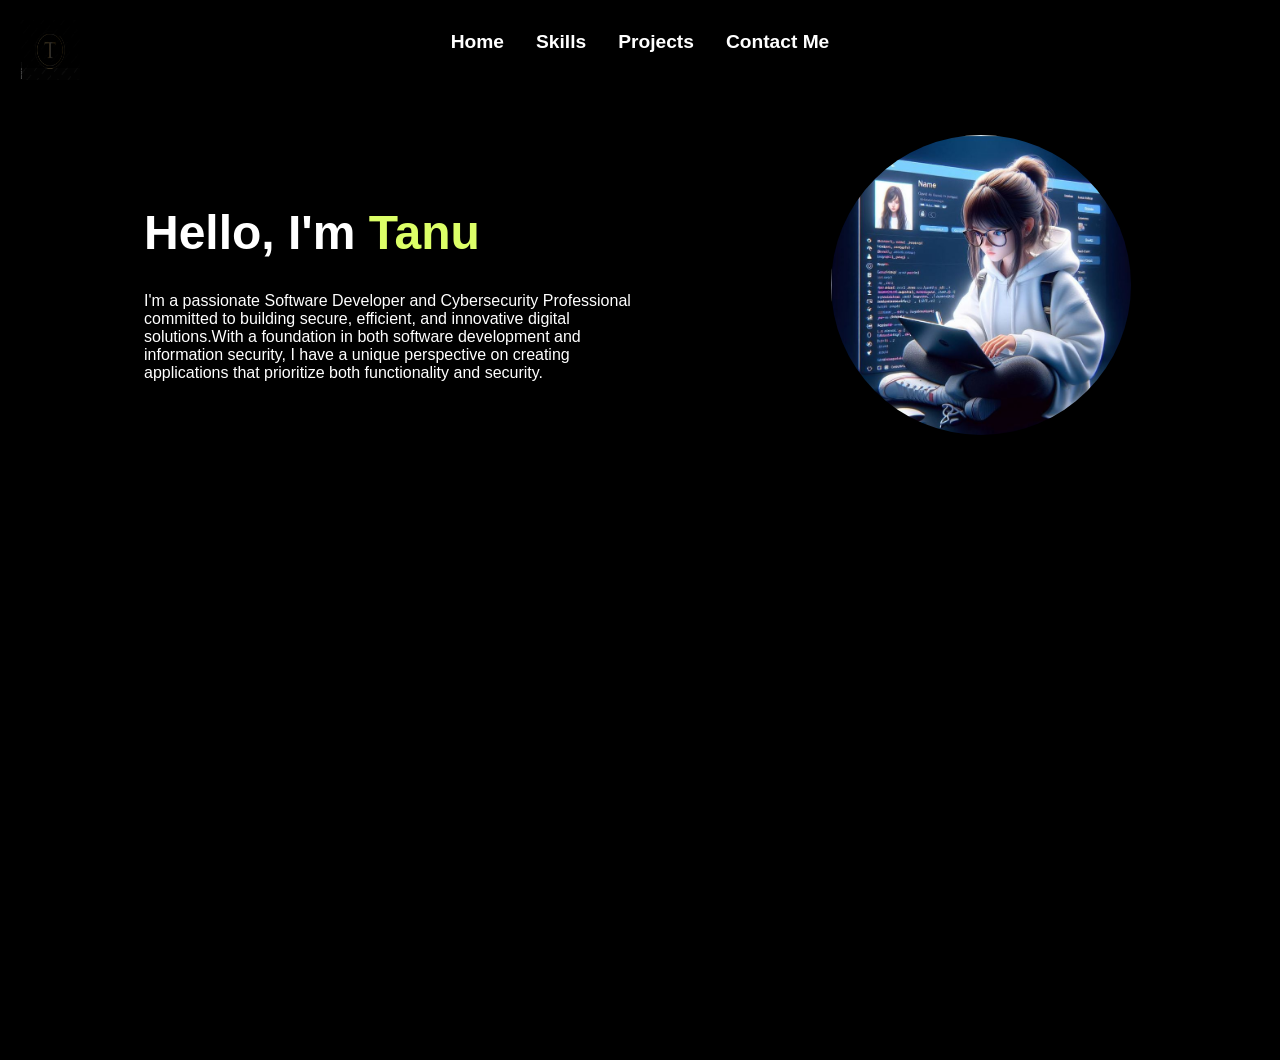
==== index.html @ 6871f346 "Update and rename CSS8.html to index.html" ====
<!DOCTYPE html>
<html lang="en">
<head>
    <meta charset="UTF-8">
    <meta name="viewport" content="width=device-width, initial-scale=1.0">
    <title>Portfolio</title>
    <link rel="stylesheet" href="styles.css">
    <script src="https://kit.fontawesome.com/a076d05399.js" crossorigin="anonymous"></script>
    <style>
        body {
            font-family: Arial, sans-serif;
            margin: 0;
            padding: 0;
            background: black;
            color: #fff;
            text-align: center;
        }
        .navbar {
            position: fixed;
            top: 0;
            left: 50%;
            transform: translateX(-50%);
            display: flex;
            gap: 2rem;
            list-style: none;
            background: rgba(0, 0, 0, 0.8);
            padding: 15px;
            width: 100%;
            justify-content: center;
        }
        .navbar a {
            color: #fff;
            text-decoration: none;
            font-size: 1.2rem;
            font-weight: bold;
            cursor: pointer;
        }
        .navbar a:hover {
            color: rgb(103, 141, 255);
        }
        .section {
            display: none;
            padding: 80px 20px;
            min-height: 100vh;
        }
        .active {
            display: block;
        }
        .container {
            display: flex;
            align-items: center;
            justify-content: space-between;
            width: 80%;
            margin: auto;
            padding-top: 50px;
        }
        .about-me {
            text-align: left;
            max-width: 50%;
        }
        .about-me h1 {
            font-size: 3rem;
        }
        .highlight {
            color: rgb(220, 255, 103);
        }
        .profile-image {
            width: 300px;
            height: 300px;
            border: 5px solid black;
            border-radius: 50%;
        }
        .skills {
            display: grid;
            grid-template-columns: repeat(auto-fit, minmax(250px, 1fr));
            gap: 1.5rem;
            margin-top: 30px;
            width: 80%;
            text-align: center;
            margin: auto;
        }
        .skill-box {
            background-color: #333;
            border-radius: 10px;
            padding: 20px;
            color: #fff;
            transition: transform 0.3s ease-in-out;
        }
        .skill-box:hover {
            transform: scale(1.05);
        }
        .skill-box h2 {
            color: rgb(103, 141, 255);
        }
        .skill-logo {
            width: 40px;
            height: 40px;
        }
        .projects-container {
            display: grid;
            grid-template-columns: repeat(auto-fit, minmax(300px, 1fr));
            gap: 2rem;
            margin: auto;
            width: 80%;
            padding-top: 20px;
        }
        .project-box {
            background: #333;
            border-radius: 10px;
            padding: 20px;
            text-align: center;
            transition: transform 0.3s ease-in-out;
        }
        .project-box:hover {
            transform: scale(1.05);
        }
        .project-box h2 {
            color: rgb(103, 141, 255);
        }
        .contact-form {
            max-width: 500px;
            margin: auto;
            padding: 20px;
            background: rgba(255, 255, 255, 0.1);
            border-radius: 10px;
        }
        .contact-form input,
        .contact-form textarea {
            width: 100%;
            padding: 10px;
            margin: 10px 0;
            border: none;
            border-radius: 5px;
        }
        .contact-form button {
            width: 100%;
            padding: 10px;
            background: rgb(103, 141, 255);
            color: white;
            border: none;
            border-radius: 5px;
            cursor: pointer;
            font-size: 1rem;
        }
        .contact-form button:hover {
            background: rgb(80, 120, 240);
        }
        .footer-section {
            background-color: rgba(34, 34, 34, 0.8);
            padding: 20px;
            text-align: center;
            width: 100%;
            margin-top: 20px;
        }
        .footer-social-icon {
            display: flex;
            gap: 1rem;
            justify-content: center;
            margin-top: 10px;
        }
        .footer-social-icon a {
            color: #fff;
            font-size: 1rem;
            
        }
        .footer-social-icon a:hover {
            color: rgb(103, 141, 255);
        }
        .logo {
            position: absolute;
            top: 20px;
            left: 20px;
            width: 60px;
            height: 60px;
        }
    </style>
</head>
<body>
    <img src="Tlogo.jpg" alt="Logo" class="logo">
    <ul class="navbar">
        <li><a onclick="showSection('home')">Home</a></li>
        <li><a onclick="showSection('skills')">Skills</a></li>
        <li><a onclick="showSection('projects')">Projects</a></li>
        <li><a onclick="showSection('contact')">Contact Me</a></li>
    </ul>

    <!-- Home Section -->
    <div id="home" class="section active">
        <div class="container">
            <div class="about-me">
                <h1>Hello, I'm <span class="highlight">Tanu</span></h1>
                <p>I'm a passionate Software Developer and Cybersecurity Professional
                committed to building secure, efficient, and innovative digital 
                solutions.With a foundation in both software development and information
                security, I have a unique perspective on creating applications
                that prioritize both functionality and security.</p>
            </div>
            <img src="hacker.png" alt="Profile Picture" class="profile-image">
        </div>
    </div>

    <div id="skills" class="section">
        <h1>My Skills</h1>
        <div class="skills-container">
            <div class="skill-box"><img src="java-logo.png" alt="Java" class="skill-logo"><h2>Java</h2><p>Intermediate proficiency in Java, actively enhancing skills to develop robust software solutions.</p></div>
            <div class="skill-box"><img src="dsa-logo.png" alt="DSA" class="skill-logo"><h2>Data Structures & Algorithms</h2><p>Intermediate proficiency in Data Structures and Algorithms, capable of solving complex problems efficiently.</p></div>
            <div class="skill-box"><img src="react-logo.png" alt="React" class="skill-logo"><h2>React.js</h2><p>Intermediate proficiency in React.js, skilled in building reusable components and dynamic user interfaces.</p></div>
            <div class="skill-box"><img src="js-logo.png" alt="JavaScript" class="skill-logo"><h2>JavaScript</h2><p>Intermediate proficiency in JavaScript, experienced in building interactive and dynamic web applications.</p></div>
            <div class="skill-box"><img src="html-logo.png" alt="HTML" class="skill-logo"><h2>HTML</h2><p>Intermediate proficiency in HTML, skilled in structuring and styling web content for optimal user experience.</p></div>
            <div class="skill-box"><img src="css-logo.png" alt="CSS" class="skill-logo"><h2>CSS</h2><p>Intermediate proficiency in CSS, experienced in crafting responsive and visually appealing web designs.</p></div>
            <div class="skill-box"><img src="c-logo.png" alt="C++" class="skill-logo"><h2>C Language</h2><p>Intermediate proficiency in C language, experienced in low-level programming and system design.</p></div>
            <div class="skill-box"><img src="dbms-logo.png" alt="DBMS" class="skill-logo"><h2>Database Management Systems</h2><p>Intermediate proficiency in Database Management Systems, continuously expanding knowledge to optimize data storage and retrieval.</p></div>
            <div class="skill-box"><img src="kotlin-logo.png" alt="Kotlin" class="skill-logo"><h2>Kotlin</h2><p>Beginner in Kotlin, actively learning to leverage its modern features for Android app development.</p></div>
        </div>
    </div>

    <!-- Projects Section -->
    <div id="projects" class="section">
        <h1>Projects</h1>
        <div class="projects-container">
            <div class="project-box">
                <h2>Personal Portfolio Website</h2>
                <p>Developed a personal portfolio website using HTML, CSS, and JavaScript to showcase my skills and projects.</p>
            </div>
            <div class="project-box">
                <h2>Secure Login System</h2>
                <p>Created a secure login authentication system with password hashing and user session management.</p>
            </div>
            <div class="project-box">
                <h2>To-Do List App</h2>
                <p>Built a to-do list web app using React.js and Node.js, allowing users to manage daily tasks efficiently.</p>
            </div>
            <div class="project-box">
                <h2>Network Security Analyzer</h2>
                <p>Designed a tool to monitor and analyze network traffic for potential security threats.</p>
            </div>
        </div>
    </div>


    <!-- Contact Section -->
    <div id="contact" class="section">
        <h1>Contact Me</h1>
        <form class="contact-form" onsubmit="submitForm(event)">
            <input type="text" id="name" placeholder="Your Name" required>
            <input type="tel" id="phone" placeholder="Your Phone" required>
            <input type="email" id="email" placeholder="Your Email" required>
            <textarea id="message" rows="4" placeholder="Your Message" required></textarea>
            <button type="submit">Submit</button>
        </form>

        <!-- Footer (Social Media Icons) -->
        <footer class="footer-section">
            <div class="footer-social-icon">
                <a href="https://www.linkedin.com/in/tanu-kumari-482528255" target="_blank" title="LinkedIn">
                    <i class="fa-brands fa-linkedin"></i>
                </a>
                <a href="https://github.com/YOUR_GITHUB_USERNAME" target="_blank" title="GitHub">
                    <i class="fa-brands fa-github"></i>
                </a>
            </div>

            <a href="https://www.linkedin.com/in/tanu-kumari-482528255" target="_blank" >
            <img src="linkldn.png" alt="Linkldn" class="Linkldn-id" style="width: 40px; height: 40px;">
            </a>

            <a href="https://github.com/YOUR_GITHUB_USERNAME" target="_blank">
            <img src="git.png" alt="Github" class="Github-id" style="width: 40px; height: 40px;">
            </a>
        </footer>
    </div>

    <script>
        function showSection(sectionId) {
            document.querySelectorAll('.section').forEach(section => section.classList.remove('active'));
            document.getElementById(sectionId).classList.add('active');
        }

        function submitForm(event) {
            event.preventDefault();
            alert("Form submitted successfully!");
        }
    </script>

</body>
</html>
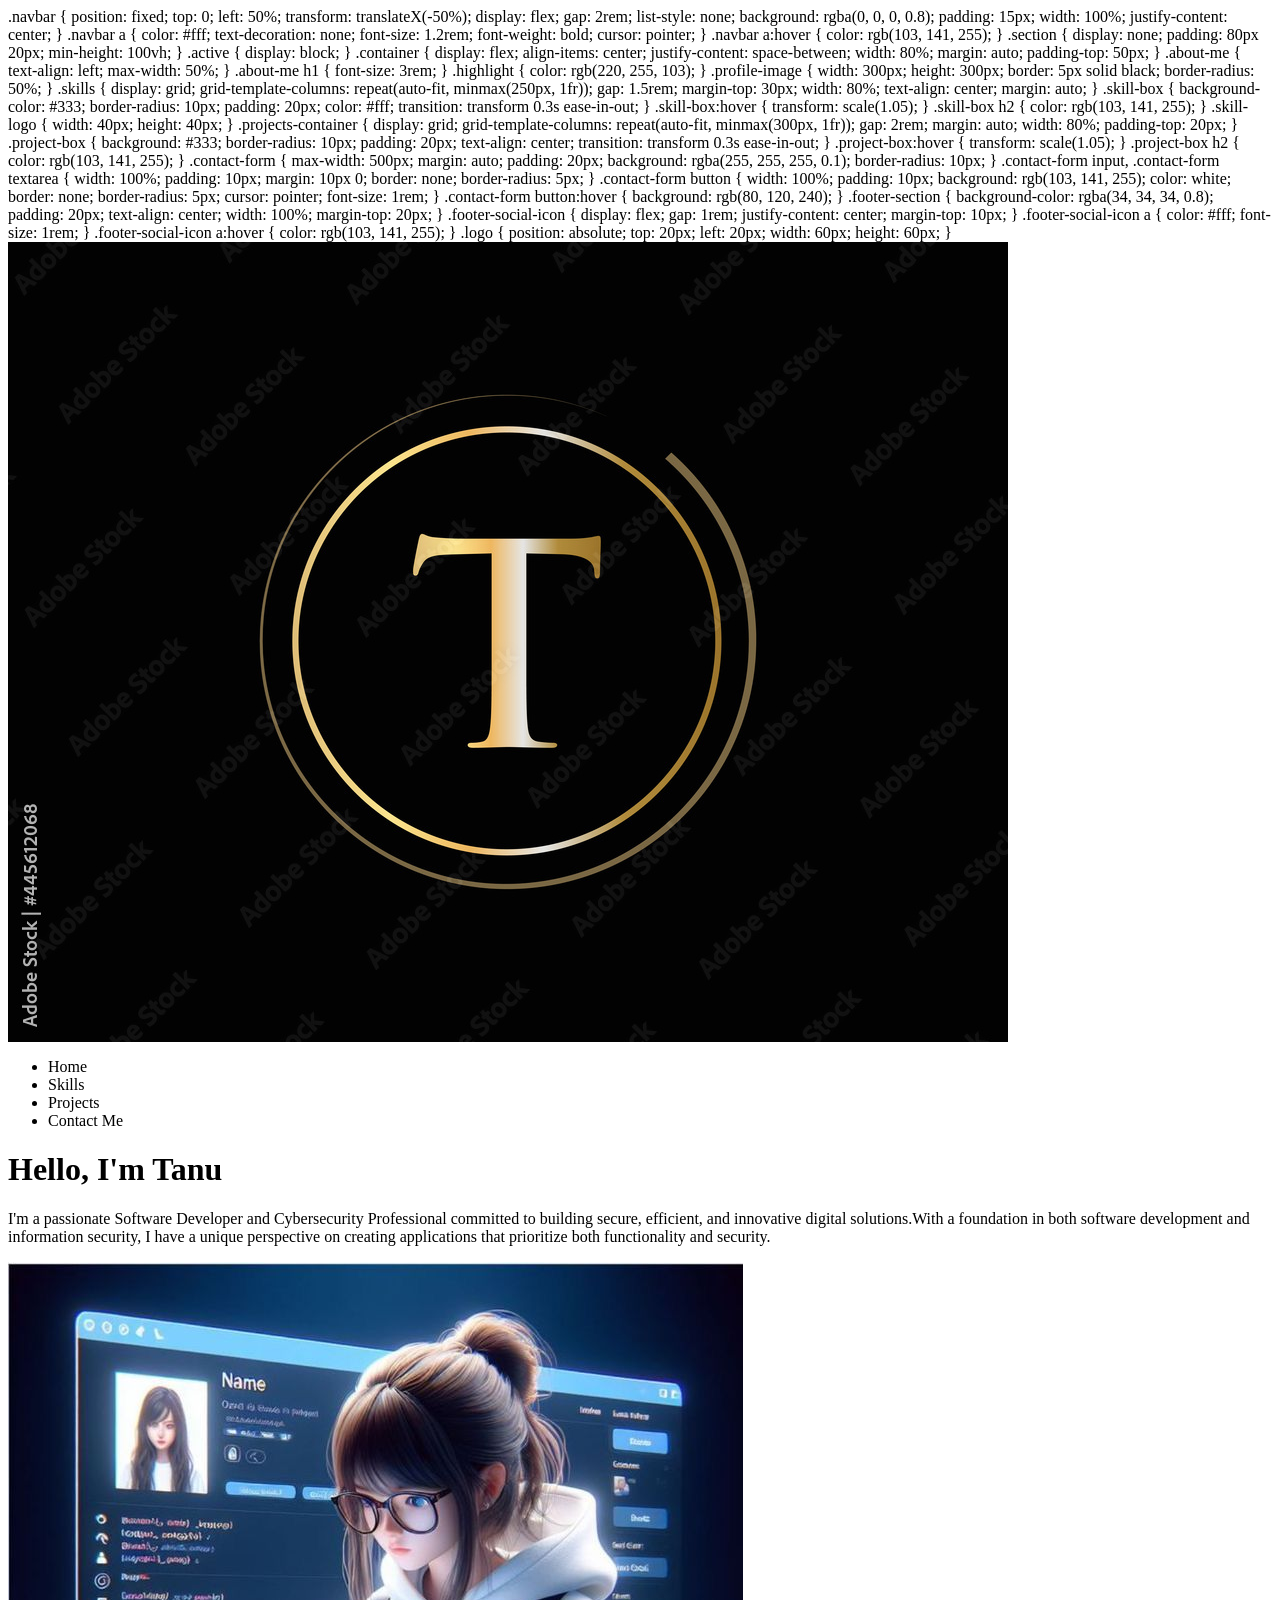
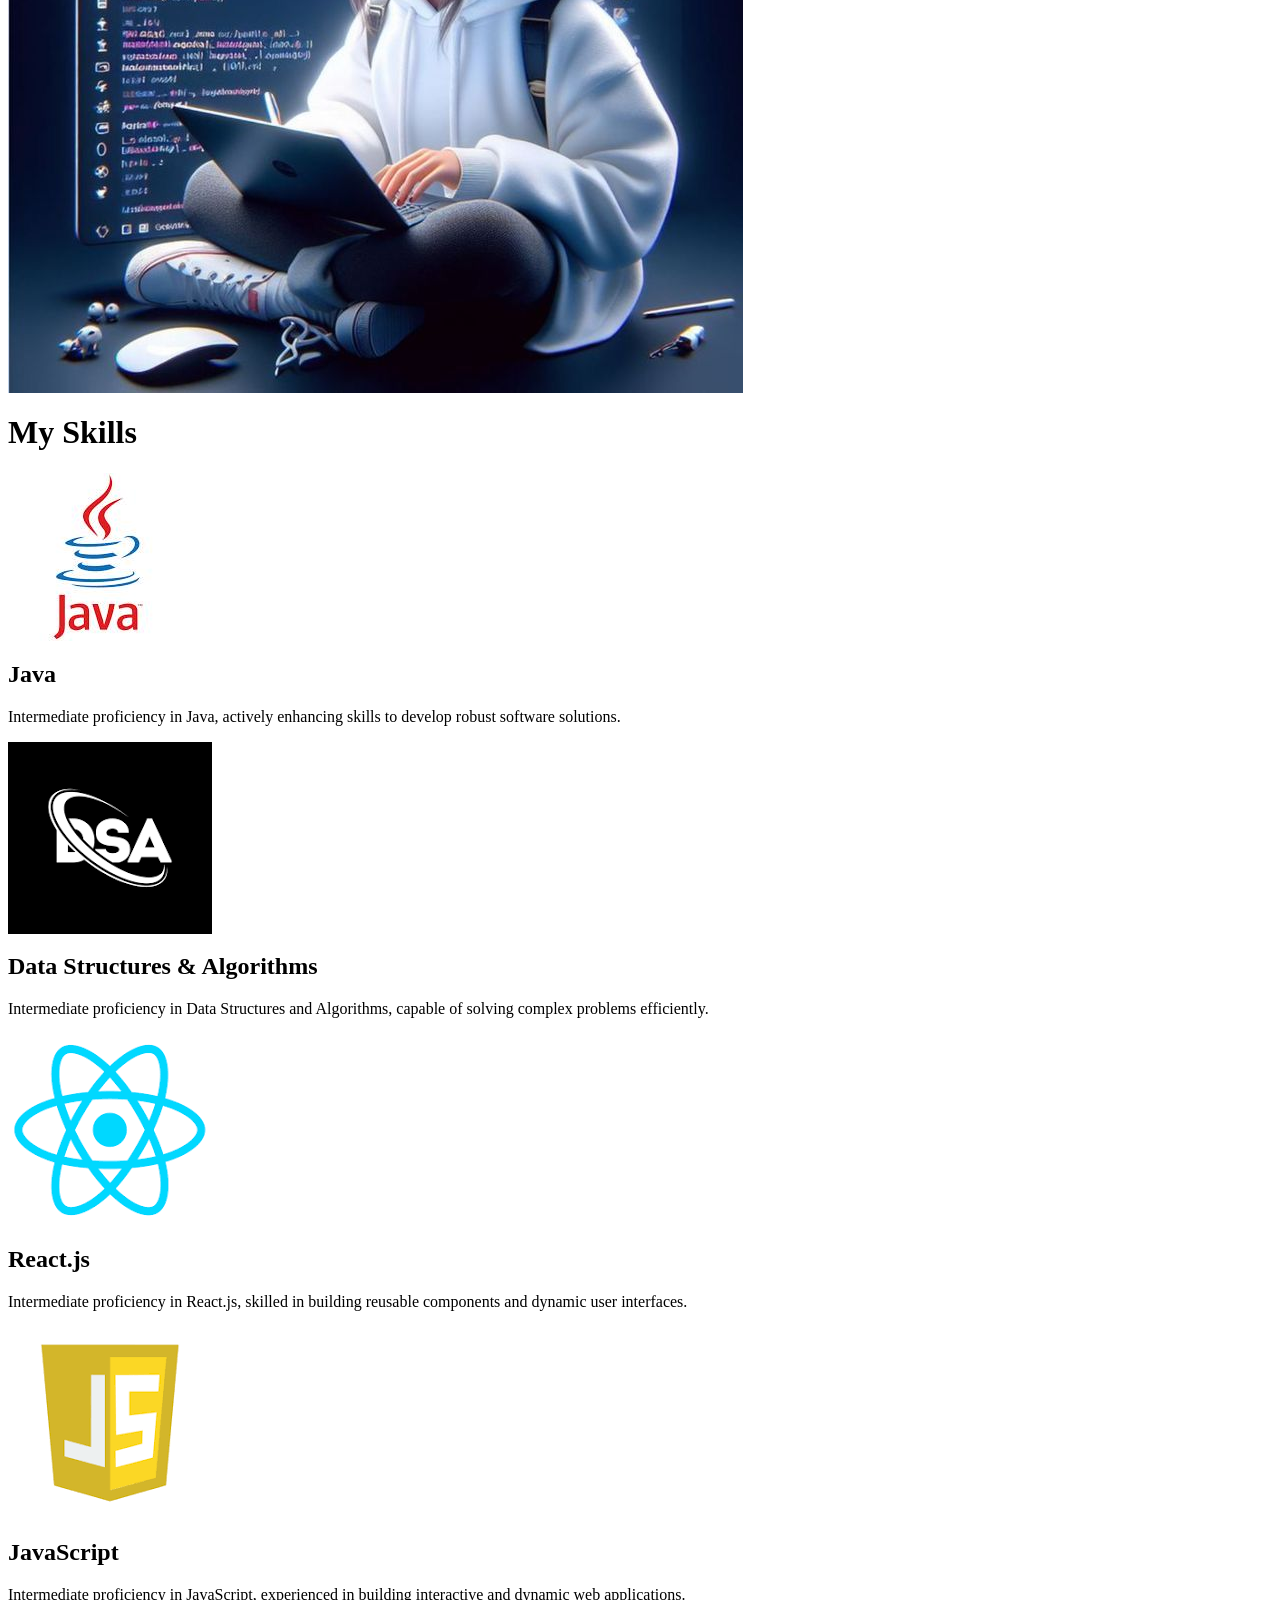
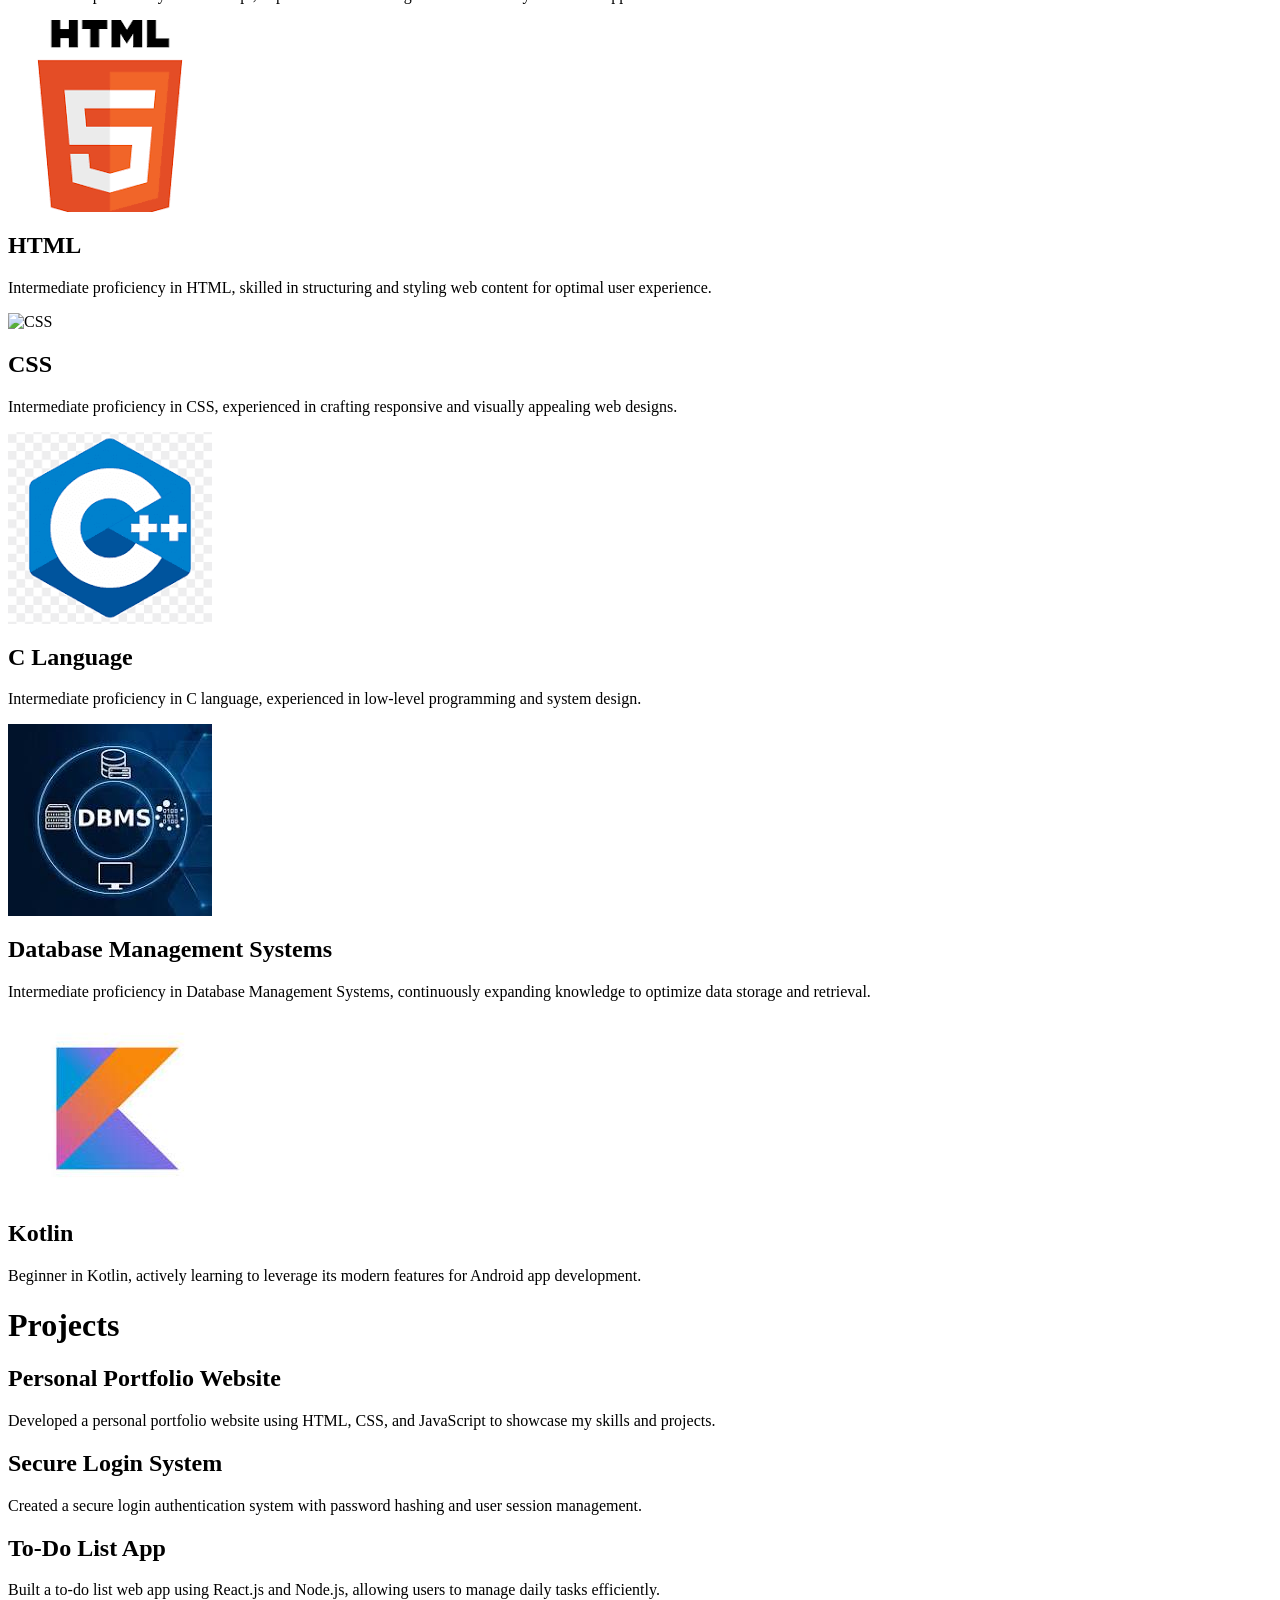
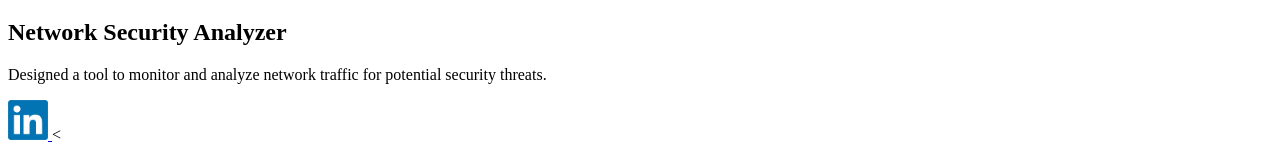
==== commit 86328836: "Update index.html" ====
--- a/index.html
+++ b/index.html
@@ -1,20 +1,4 @@
-<!DOCTYPE html>
-<html lang="en">
-<head>
-    <meta charset="UTF-8">
-    <meta name="viewport" content="width=device-width, initial-scale=1.0">
-    <title>Portfolio</title>
-    <link rel="stylesheet" href="styles.css">
-    <script src="https://kit.fontawesome.com/a076d05399.js" crossorigin="anonymous"></script>
-    <style>
-        body {
-            font-family: Arial, sans-serif;
-            margin: 0;
-            padding: 0;
-            background: black;
-            color: #fff;
-            text-align: center;
-        }
+
         .navbar {
             position: fixed;
             top: 0;
@@ -240,14 +224,7 @@
 
     <!-- Contact Section -->
     <div id="contact" class="section">
-        <h1>Contact Me</h1>
-        <form class="contact-form" onsubmit="submitForm(event)">
-            <input type="text" id="name" placeholder="Your Name" required>
-            <input type="tel" id="phone" placeholder="Your Phone" required>
-            <input type="email" id="email" placeholder="Your Email" required>
-            <textarea id="message" rows="4" placeholder="Your Message" required></textarea>
-            <button type="submit">Submit</button>
-        </form>
+        
 
         <!-- Footer (Social Media Icons) -->
         <footer class="footer-section">
@@ -264,23 +241,5 @@
             <img src="linkldn.png" alt="Linkldn" class="Linkldn-id" style="width: 40px; height: 40px;">
             </a>
 
-            <a href="https://github.com/YOUR_GITHUB_USERNAME" target="_blank">
-            <img src="git.png" alt="Github" class="Github-id" style="width: 40px; height: 40px;">
-            </a>
-        </footer>
-    </div>
-
-    <script>
-        function showSection(sectionId) {
-            document.querySelectorAll('.section').forEach(section => section.classList.remove('active'));
-            document.getElementById(sectionId).classList.add('active');
-        }
-
-        function submitForm(event) {
-            event.preventDefault();
-            alert("Form submitted successfully!");
-        }
-    </script>
-
-</body>
+            <
 </html>
